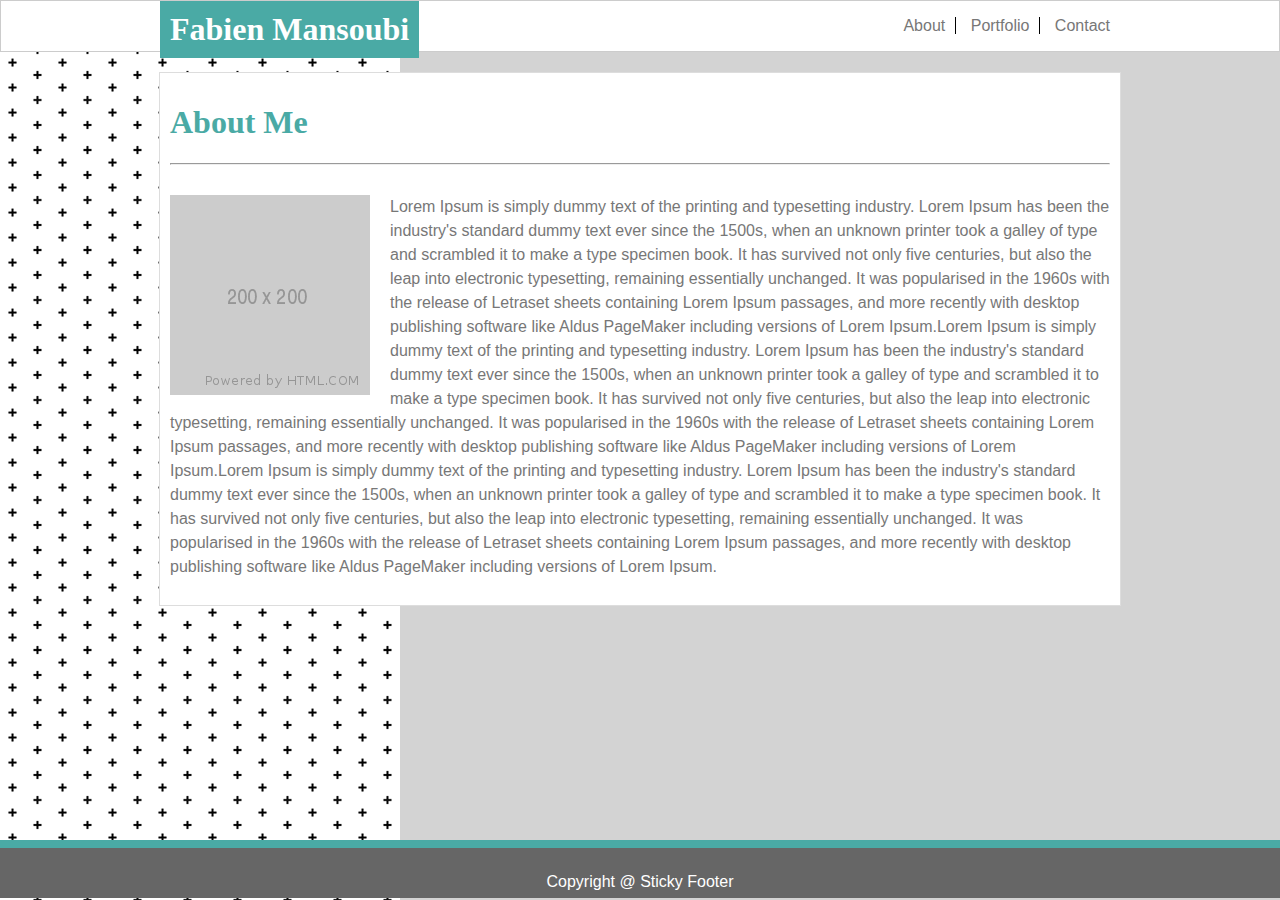
==== index.html @ 0fb6c075 "Finished main skeleton for pages" ====
<!DOCTYPE html>
<html lang="en">

<head>
    <meta charset="UTF-8">
    <meta name="viewport" content="width=device-width, initial-scale=1.0">
    <meta http-equiv="X-UA-Compatible" content="ie=edge">
    <title>Document</title>
    <link rel="stylesheet" href="assets/css/style.css">

</head>

<body>
    <div class="wrapper">
        <header>
            <div id="main-header-name">
                <h1 style="color: white; margin: 0px; padding: 10px; background-color: #4aaaa5; float: left;">
                    Fabien Mansoubi
                </h1>
                <ul style="float: right; vertical-align: middle;">
                    <li><a href="index.html">About</a></li>
                    <li><a href="portfolio.html">Portfolio</a></li>
                    <li style="border-right: none;"><a href="contact.html">Contact</a></li>
                </ul>
                </nav>
        </header>
        <div id="main-bio" class="clearfix">
            <div class="page_content" style="padding: 10px;">
                <h1>About Me</h1>
                <hr id="separator">
                <img src="assets/images/placeholder.png" alt="F" style="float: left; margin-right: 20px;">
                <p>Lorem Ipsum is simply dummy text of the printing and typesetting industry. Lorem
                    Ipsum has been the
                    industry's standard dummy text ever since the 1500s, when an unknown printer took a galley of type
                    and
                    scrambled it to make a type specimen book. It has survived not only five centuries, but also the
                    leap
                    into
                    electronic typesetting, remaining essentially unchanged. It was popularised in the 1960s with the
                    release
                    of Letraset sheets containing Lorem Ipsum passages, and more recently with desktop publishing
                    software
                    like
                    Aldus PageMaker including versions of Lorem Ipsum.Lorem Ipsum is simply dummy text of the printing
                    and
                    typesetting industry. Lorem Ipsum has been the
                    industry's standard dummy text ever since the 1500s, when an unknown printer took a galley of type
                    and
                    scrambled it to make a type specimen book. It has survived not only five centuries, but also the
                    leap
                    into
                    electronic typesetting, remaining essentially unchanged. It was popularised in the 1960s with the
                    release
                    of Letraset sheets containing Lorem Ipsum passages, and more recently with desktop publishing
                    software
                    like
                    Aldus PageMaker including versions of Lorem Ipsum.Lorem Ipsum is simply dummy text of the printing
                    and
                    typesetting industry. Lorem Ipsum has been the
                    industry's standard dummy text ever since the 1500s, when an unknown printer took a galley of type
                    and
                    scrambled it to make a type specimen book. It has survived not only five centuries, but also the
                    leap
                    into
                    electronic typesetting, remaining essentially unchanged. It was popularised in the 1960s with the
                    release
                    of Letraset sheets containing Lorem Ipsum passages, and more recently with desktop publishing
                    software
                    like
                    Aldus PageMaker including versions of Lorem Ipsum.</p>
            </div>
        </div>
        <div class="push"></div>
    </div>
    <footer>
            <span class="footer_label">Copyright @ Sticky Footer</span>
    </footer>
</body>

</html>
---- assets/css/style.css ----
body {

    font-family: 'Arial', 'Helvetica Neue', Helvetica, sans-serif;
    background-image: url("/assets/images/positive.png");
    background-repeat: repeat-y;
    color: #777777;
    background-color: lightgray;
}

a {
    text-decoration: none;
    color: #777777;
}

p
{
    line-height: 1.5em;
}

h1, h2, h3, h4, h5, h6 {
    font-family: 'Georgia', Times, Times New Roman, serif;
    color: #4aaaa5;
}

h4, h5, h6 {
    font-family: 'Georgia', Times, Times New Roman, serif;
    color: #ffffff;
}


#main-bio {
    width: 960px;
    margin: 20px auto;
    background-color: #fff;
    border: solid 1px #dddddd;
}

#main-header-name {
    width: 960px;
    margin: 0px auto;
}

header {
    background-color: #fff;
    border: solid 1px #cccccc;
    height: 50px;
}

footer {
    border-top: 8px solid #4aaaa5;
    background-color: #666666;
    height: 50px;
    color: #ffffff;
    text-align: center;
}

.footer_label
{
    margin: 0px;
    position: relative;
    top: 50%;
    bottom: 50%;
}

.clearfix::after {
    content: "";
    clear: both;
    display: table;
}

#separator
{
    margin-bottom: 30px;
}

ul {
    list-style-type: none;
}

li {
    display: inline;
    border-right: 1px solid #000;
    padding-right: 10px;
    margin-left: 10px;
}

.imgHolder {
    position: relative;
}

.imgHolder span {
    text-align: center;
    width: 100%;
    position: absolute;
    bottom: 20px;
    color: white;
    background-color: #4aaaa5;
}

input {
    line-height: 2em;
    width: 100%;
    margin-bottom: 10px;
}

textarea {
    width: 100%;
}

button {
    background-color: #4aaaa5;
    border: none;
    color: white;
    padding: 15px 32px;
    text-align: center;
    text-decoration: none;
    display: inline-block;
    font-size: 16px;
    margin: 4px 2px;
    cursor: pointer;
}

html,
body {
    height: 100%;
    margin: 0;
}

.page_content
{
    padding: 30px;
}


/* STICKY FOOTER IMPLEMENTATION */

.wrapper {
    min-height: 100%;
    margin-bottom: -60px;
}

.footer,
.push {
    height: 50px;
}
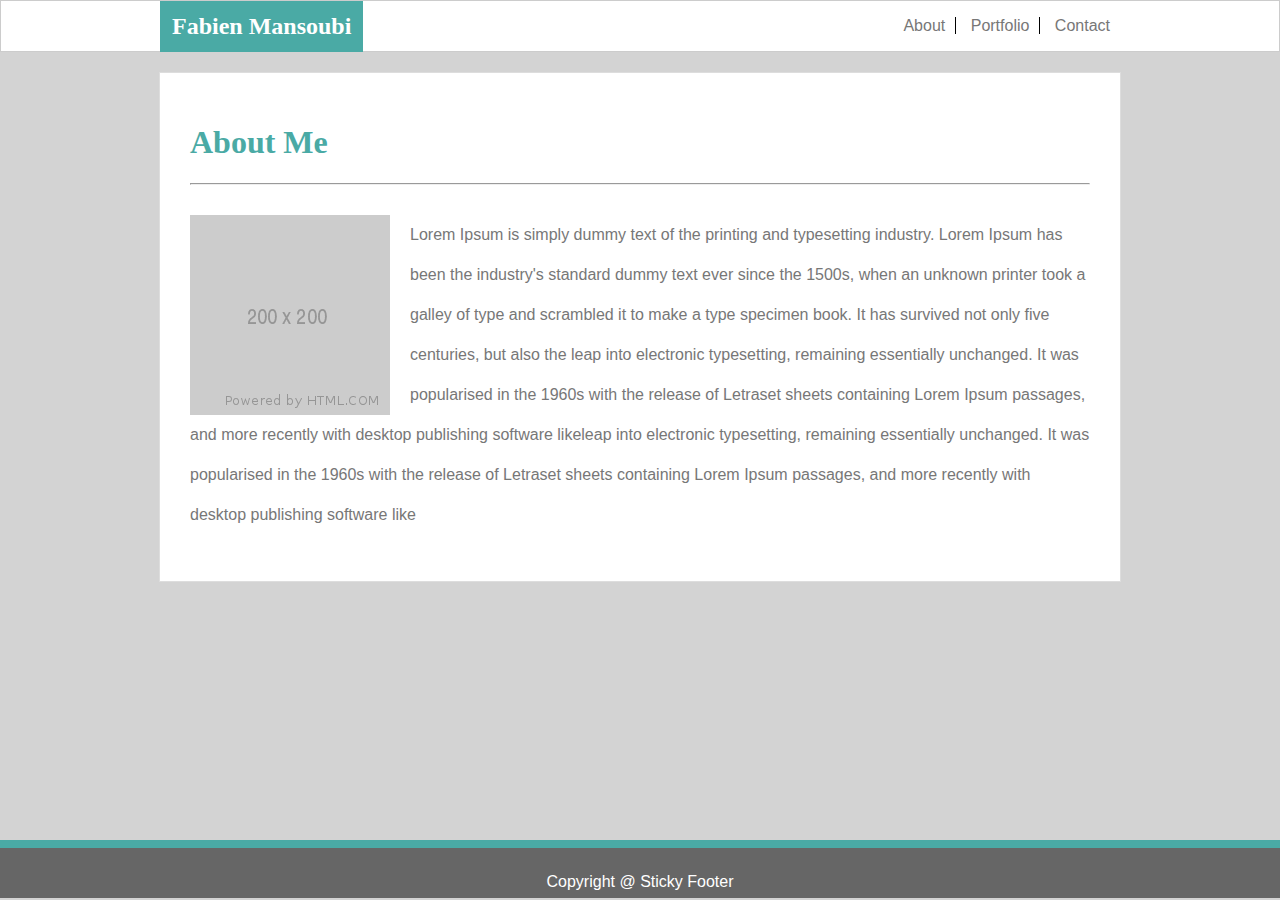
==== commit 407aa15d: "added css effects" ====
--- a/index.html
+++ b/index.html
@@ -14,9 +14,10 @@
     <div class="wrapper">
         <header>
             <div id="main-header-name">
-                <h1 style="color: white; margin: 0px; padding: 10px; background-color: #4aaaa5; float: left;">
+                <h2 style="color: white; margin: 0px; 
+                padding: 12px; background-color: #4aaaa5; float: left; transition:all 0.3s ease;">
                     Fabien Mansoubi
-                </h1>
+                </h2>
                 <ul style="float: right; vertical-align: middle;">
                     <li><a href="index.html">About</a></li>
                     <li><a href="portfolio.html">Portfolio</a></li>
@@ -25,7 +26,7 @@
                 </nav>
         </header>
         <div id="main-bio" class="clearfix">
-            <div class="page_content" style="padding: 10px;">
+            <div class="page_content">
                 <h1>About Me</h1>
                 <hr id="separator">
                 <img src="assets/images/placeholder.png" alt="F" style="float: left; margin-right: 20px;">
@@ -40,34 +41,13 @@
                     release
                     of Letraset sheets containing Lorem Ipsum passages, and more recently with desktop publishing
                     software
-                    like
-                    Aldus PageMaker including versions of Lorem Ipsum.Lorem Ipsum is simply dummy text of the printing
-                    and
-                    typesetting industry. Lorem Ipsum has been the
-                    industry's standard dummy text ever since the 1500s, when an unknown printer took a galley of type
-                    and
-                    scrambled it to make a type specimen book. It has survived not only five centuries, but also the
-                    leap
+                    likeleap
                     into
                     electronic typesetting, remaining essentially unchanged. It was popularised in the 1960s with the
                     release
                     of Letraset sheets containing Lorem Ipsum passages, and more recently with desktop publishing
                     software
-                    like
-                    Aldus PageMaker including versions of Lorem Ipsum.Lorem Ipsum is simply dummy text of the printing
-                    and
-                    typesetting industry. Lorem Ipsum has been the
-                    industry's standard dummy text ever since the 1500s, when an unknown printer took a galley of type
-                    and
-                    scrambled it to make a type specimen book. It has survived not only five centuries, but also the
-                    leap
-                    into
-                    electronic typesetting, remaining essentially unchanged. It was popularised in the 1960s with the
-                    release
-                    of Letraset sheets containing Lorem Ipsum passages, and more recently with desktop publishing
-                    software
-                    like
-                    Aldus PageMaker including versions of Lorem Ipsum.</p>
+                    like</p>
             </div>
         </div>
         <div class="push"></div>
--- a/assets/css/style.css
+++ b/assets/css/style.css
@@ -12,19 +12,28 @@
     color: #777777;
 }
 
-p
-{
-    line-height: 1.5em;
+p {
+    line-height: 2.5em;
 }
 
-h1, h2, h3, h4, h5, h6 {
+table td {
+    padding-right: 20px;
+    padding-bottom: 20px;
+}
+
+h1,
+h2,
+h3 {
     font-family: 'Georgia', Times, Times New Roman, serif;
     color: #4aaaa5;
 }
 
-h4, h5, h6 {
+h4,
+h5,
+h6 {
     font-family: 'Georgia', Times, Times New Roman, serif;
     color: #ffffff;
+    font-weight: normal;
 }
 
 
@@ -54,8 +63,7 @@
     text-align: center;
 }
 
-.footer_label
-{
+.footer_label {
     margin: 0px;
     position: relative;
     top: 50%;
@@ -68,8 +76,7 @@
     display: table;
 }
 
-#separator
-{
+#separator {
     margin-bottom: 30px;
 }
 
@@ -86,6 +93,12 @@
 
 .imgHolder {
     position: relative;
+    transition: 2s;
+}
+
+.imgHolder:hover
+{
+    opacity:0.5;
 }
 
 .imgHolder span {
@@ -95,6 +108,7 @@
     bottom: 20px;
     color: white;
     background-color: #4aaaa5;
+    transition:all 2s linear;
 }
 
 input {
@@ -105,19 +119,29 @@
 
 textarea {
     width: 100%;
+    margin-bottom: 10px;
 }
 
 button {
     background-color: #4aaaa5;
     border: none;
     color: white;
-    padding: 15px 32px;
+    padding: 10px 35px;
     text-align: center;
     text-decoration: none;
     display: inline-block;
     font-size: 16px;
     margin: 4px 2px;
     cursor: pointer;
+    transition:all 2s ease;
+}
+
+button:hover
+{
+    -webkit-transform: rotateZ(-30deg);
+    -ms-transform: rotateZ(-30deg);
+    transform: rotateZ(-30deg);
+    border-radius:50%;
 }
 
 html,
@@ -126,8 +150,7 @@
     margin: 0;
 }
 
-.page_content
-{
+.page_content {
     padding: 30px;
 }
 
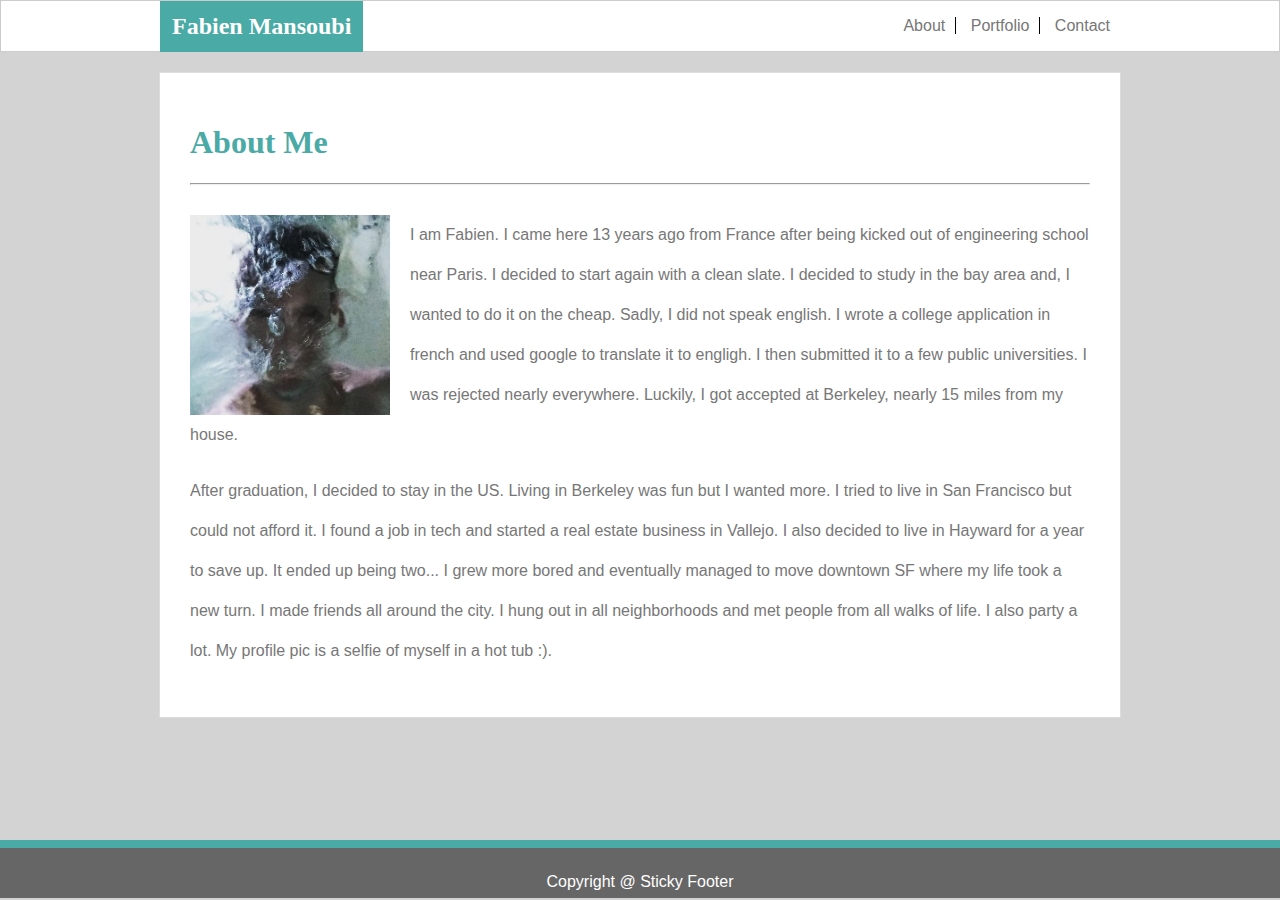
==== commit 3c60ccac: "cleaned up CSS and added BIO" ====
--- a/index.html
+++ b/index.html
@@ -5,7 +5,7 @@
     <meta charset="UTF-8">
     <meta name="viewport" content="width=device-width, initial-scale=1.0">
     <meta http-equiv="X-UA-Compatible" content="ie=edge">
-    <title>Document</title>
+    <title>About</title>
     <link rel="stylesheet" href="assets/css/style.css">
 
 </head>
@@ -13,47 +13,47 @@
 <body>
     <div class="wrapper">
         <header>
-            <div id="main-header-name">
-                <h2 style="color: white; margin: 0px; 
-                padding: 12px; background-color: #4aaaa5; float: left; transition:all 0.3s ease;">
+            <div id="header_center">
+                <h2 id="header_name">
                     Fabien Mansoubi
                 </h2>
-                <ul style="float: right; vertical-align: middle;">
+                <ul>
                     <li><a href="index.html">About</a></li>
                     <li><a href="portfolio.html">Portfolio</a></li>
                     <li style="border-right: none;"><a href="contact.html">Contact</a></li>
                 </ul>
                 </nav>
         </header>
-        <div id="main-bio" class="clearfix">
+        <div class="page_container clearfix">
             <div class="page_content">
                 <h1>About Me</h1>
                 <hr id="separator">
-                <img src="assets/images/placeholder.png" alt="F" style="float: left; margin-right: 20px;">
-                <p>Lorem Ipsum is simply dummy text of the printing and typesetting industry. Lorem
-                    Ipsum has been the
-                    industry's standard dummy text ever since the 1500s, when an unknown printer took a galley of type
-                    and
-                    scrambled it to make a type specimen book. It has survived not only five centuries, but also the
-                    leap
-                    into
-                    electronic typesetting, remaining essentially unchanged. It was popularised in the 1960s with the
-                    release
-                    of Letraset sheets containing Lorem Ipsum passages, and more recently with desktop publishing
-                    software
-                    likeleap
-                    into
-                    electronic typesetting, remaining essentially unchanged. It was popularised in the 1960s with the
-                    release
-                    of Letraset sheets containing Lorem Ipsum passages, and more recently with desktop publishing
-                    software
-                    like</p>
+                <img id="profile_pic" src="assets/images/profile.jpg" alt="Profile Pic">
+                <p>I am Fabien. I came here 13 years ago from France after being kicked out of engineering school near
+                    Paris.
+                    I decided to start again with a clean slate. I decided to study in the bay area and, I wanted to do
+                    it on the cheap.
+                    Sadly, I did not speak english. I wrote a college application in french and used google to
+                    translate it to engligh.
+                    I then submitted it to a few public universities. I was rejected nearly everywhere. Luckily, I got
+                    accepted at Berkeley, nearly 15 miles from my house.</p>
+                <p>
+                    After graduation, I decided to stay in the US.
+                    Living in Berkeley was fun but I wanted more. I tried to live in San Francisco but could not afford
+                    it. I found a job in tech and
+                    started a real estate business in Vallejo. I also decided to live in Hayward for a year to save up.
+                    It ended up being two...
+                    I grew more bored and eventually managed to move downtown SF where my life took a new turn. I made
+                    friends all around the city.
+                    I hung out in all neighborhoods and met people from all walks of life. I also party a lot.
+                    My profile pic is a selfie of myself in a hot tub :).
+                </p>
             </div>
         </div>
         <div class="push"></div>
     </div>
     <footer>
-            <span class="footer_label">Copyright @ Sticky Footer</span>
+        <span class="footer_label">Copyright @ Sticky Footer</span>
     </footer>
 </body>
 
--- a/assets/css/style.css
+++ b/assets/css/style.css
@@ -5,20 +5,6 @@
     background-repeat: repeat-y;
     color: #777777;
     background-color: lightgray;
-}
-
-a {
-    text-decoration: none;
-    color: #777777;
-}
-
-p {
-    line-height: 2.5em;
-}
-
-table td {
-    padding-right: 20px;
-    padding-bottom: 20px;
 }
 
 h1,
@@ -36,17 +22,58 @@
     font-weight: normal;
 }
 
+#separator {
+    margin-bottom: 30px;
+}
 
-#main-bio {
+p {
+    line-height: 2.5em;
+}
+
+.page_container {
     width: 960px;
     margin: 20px auto;
     background-color: #fff;
     border: solid 1px #dddddd;
 }
 
-#main-header-name {
-    width: 960px;
-    margin: 0px auto;
+.page_content {
+    padding: 30px;
+}
+
+#profile_pic {
+    float: left;
+    margin-right: 20px;
+    width: 200px;
+}
+
+
+/* HEADER */
+
+#header_name {
+    color: white;
+    margin: 0px;
+    padding: 12px;
+    background-color: #4aaaa5;
+    float: left;
+}
+
+a {
+    text-decoration: none;
+    color: #777777;
+}
+
+
+ul {
+    list-style-type: none;
+    float: right;
+}
+
+li {
+    display: inline;
+    border-right: 1px solid #000;
+    padding-right: 10px;
+    margin-left: 10px;
 }
 
 header {
@@ -54,6 +81,13 @@
     border: solid 1px #cccccc;
     height: 50px;
 }
+
+#header_center {
+    width: 960px;
+    margin: 0px auto;
+}
+
+/* FOOTER */
 
 footer {
     border-top: 8px solid #4aaaa5;
@@ -70,25 +104,11 @@
     bottom: 50%;
 }
 
-.clearfix::after {
-    content: "";
-    clear: both;
-    display: table;
-}
+/* PORTFOLIO TILES */
 
-#separator {
-    margin-bottom: 30px;
-}
-
-ul {
-    list-style-type: none;
-}
-
-li {
-    display: inline;
-    border-right: 1px solid #000;
-    padding-right: 10px;
-    margin-left: 10px;
+table td {
+    padding-right: 20px;
+    padding-bottom: 20px;
 }
 
 .imgHolder {
@@ -96,9 +116,8 @@
     transition: 2s;
 }
 
-.imgHolder:hover
-{
-    opacity:0.5;
+.imgHolder:hover {
+    opacity: 0.5;
 }
 
 .imgHolder span {
@@ -108,8 +127,10 @@
     bottom: 20px;
     color: white;
     background-color: #4aaaa5;
-    transition:all 2s linear;
+    transition: all 2s linear;
 }
+
+/* CONTACT FORM */
 
 input {
     line-height: 2em;
@@ -133,29 +154,23 @@
     font-size: 16px;
     margin: 4px 2px;
     cursor: pointer;
-    transition:all 2s ease;
+    transition: all 2s ease;
 }
 
-button:hover
-{
+button:hover {
     -webkit-transform: rotateZ(-30deg);
     -ms-transform: rotateZ(-30deg);
     transform: rotateZ(-30deg);
-    border-radius:50%;
+    border-radius: 50%;
 }
+
+/* STICKY FOOTER IMPLEMENTATION */
 
 html,
 body {
     height: 100%;
     margin: 0;
 }
-
-.page_content {
-    padding: 30px;
-}
-
-
-/* STICKY FOOTER IMPLEMENTATION */
 
 .wrapper {
     min-height: 100%;
@@ -165,4 +180,12 @@
 .footer,
 .push {
     height: 50px;
+}
+
+/* CLEAR FIX HAX */
+
+.clearfix::after {
+    content: "";
+    clear: both;
+    display: table;
 }